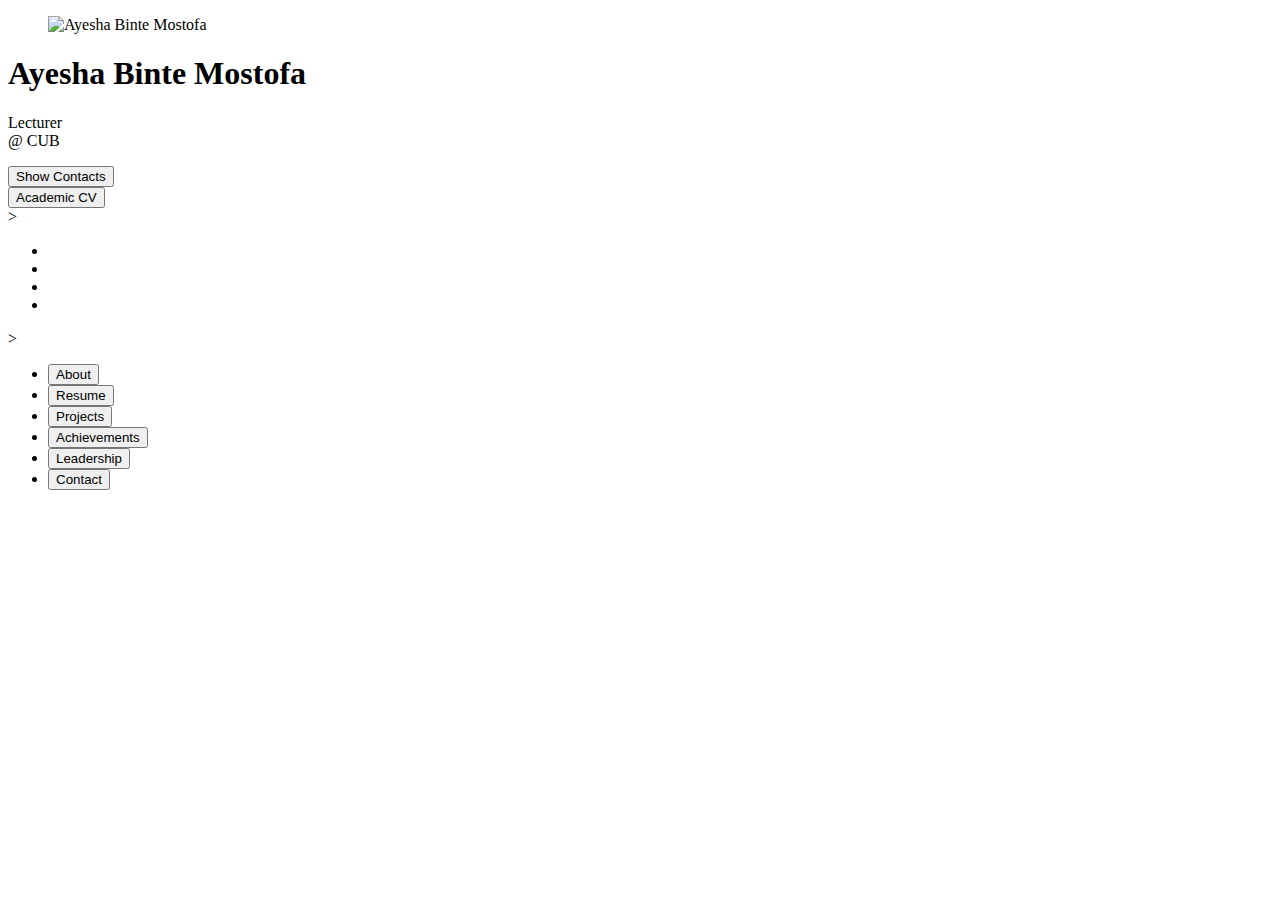
==== index.html @ aaab0c4d "Update index.html" ====
<!DOCTYPE html>
<html lang="en">

<head>
  <meta charset="UTF-8">
  <meta http-equiv="X-UA-Compatible" content="IE=edge">
  <meta name="viewport" content="width=device-width, initial-scale=1.0">
  <title>Ayesha Binte Mostofa</title>

  <!--
    - favicon
  -->
  <link rel="shortcut icon" href="./assets/img/Profile Pictures/favicon.ico" type="image/x-icon">

  <!--
    - custom css link
  -->
  <link rel="stylesheet" href="./assets/css/style.css">

  <!--
    - google font link
  -->
  <link rel="preconnect" href="https://fonts.googleapis.com">
  <link rel="preconnect" href="https://fonts.gstatic.com" crossorigin>
  <link href="https://fonts.googleapis.com/css2?family=Poppins:wght@300;400;500;600&display=swap" rel="stylesheet">
  <!-- Import element definition and auto-register -->
  <script type="module" src="https://cdn.jsdelivr.net/npm/zero-md@3?register"></script>
  <script src="https://ajax.googleapis.com/ajax/libs/jquery/1.11.1/jquery.min.js"></script>
  <script>   
    function loadPage(divloc, page) {
      //console.log(page);
      $.get(page, function(data){
          //console.log(divloc);
          $(divloc).empty();
          $(divloc).html(data);
      });
    }
    $(document).ready(function(){
            $('.load').trigger("click");
    });
</script>
</head>

<body>

  <!--
    - #MAIN
  -->

  <main>

    <!--
      - #SIDEBAR
    -->

    <aside class="sidebar" data-sidebar>

      <div class="sidebar-info">

        <figure class="avatar-box">
          <img src="./assets/img/Profile Pictures/Profile_Picture.jpg" alt="Ayesha Binte Mostofa" width="20%">
        </figure>

        <div class="info-content">
          <h1 class="name" title="Ayesha Binte Mostofa">Ayesha Binte Mostofa</h1>
          <p class="title">Lecturer <br> @ CUB</p>
        </div>

        <button class="info_more-btn" data-sidebar-btn>
          <span>Show Contacts</span>
          <ion-icon name="chevron-down"></ion-icon>
        </button>

      </div>

      <div class="separator"></div>
      <div class="info-content" >
        <button class="form-btn" type="submit" data-form-btn onclick="window.open('./assets/files/Academic_Resume_Ayesha.pdf', '_blank')" style="margin: auto;">
          <ion-icon name="document-text-outline"></ion-icon>
          <span>Academic CV</span>
        </button>
      </div>
      
      <div class="sidebar-info_more">

        <div class="separator"><!--separator-->></div>

        <ul class="social-list">
          <li class="social-item">
            <a href="https://www.linkedin.com/in/ayesha-binte-mostofa/" target="_blank" class="social-link">
              <ion-icon name="logo-linkedin"></ion-icon>
            </a>
          </li>

          <li class="social-item">
            <a href="https://github.com/ayeshathoi" target="_blank" class="social-link">
              <ion-icon name="logo-github"></ion-icon>
            </a>
          </li>

          <li class="social-item">
            <a href="https://www.youtube.com/channel/UCLj24fWiGPJxcV11Vq8fH4g" target="_blank" class="social-link">
              <ion-icon name="logo-youtube"></ion-icon>
            </a>
          </li>
          <li class="social-item">
            <a href="mailto:ayeshaathoi62@gmail.com" class="contact-link"target="_blank" class="social-link">
              <ion-icon name="mail-outline"></ion-icon>
            </a>
        </ul>


        <!-- <div class="separator"><separator-->></div>
        
        <div class="separator"></div>

        <!-- <ul class="contacts-list">

          <li class="contact-item">

            <div class="icon-box">
              <ion-icon name="mail-outline"></ion-icon>
            </div>

            <div class="contact-info">
              <p class="contact-title">Email</p>

              <a href="mailto:ayeshaathoi62@gmail.com" class="contact-link">ayeshaathoi62@gmail.com</a>
            </div>

          </li>

          <li class="contact-item">

            <div class="icon-box">
              <ion-icon name="location-outline"></ion-icon>
            </div>

            <div class="contact-info">
              <p class="contact-title">Location</p>

              <address>Dhaka, Bangladesh</address>
            </div>

          </li>

        </ul> -->

      </div>

    </aside>





    <!--
      - #main-content
    -->

    <div class="main-content">

      <!--
        - #NAVBAR
      -->

      <nav class="navbar">

        <ul class="navbar-list">

          <li class="navbar-item">
            <button class="navbar-link" data-nav-link>About</button>
          </li>

          <li class="navbar-item">
            <button class="navbar-link" data-nav-link>Resume</button>
          </li>

          <li class="navbar-item">
            <button class="navbar-link" data-nav-link>Projects</button>
          </li>

          <li class="navbar-item">
            <button class="navbar-link" data-nav-link>Achievements</button>
          </li>

          <li class="navbar-item">
            <button class="navbar-link" data-nav-link>Leadership</button>
          </li>

          <li class="navbar-item">
            <button class="navbar-link" data-nav-link>Contact</button>
          </li>

        </ul>

      </nav>





      <!--
        - #ABOUT
      -->

      <!--
        - #RESUME
      -->


      <article class="about active" data-page="about">
        <div id="about" class="load" onclick="loadPage('#loadabout', 'pages/about.html')"> </div>
        <div id="loadabout"> </div>
      </article>

      <article class="resume" data-page="resume">
        <div id="resume" class="load" onclick="loadPage('#loadresume', 'pages/resume.html')"> </div>
        <div id="loadresume"> </div>
      </article>
      



      <!--
        - #PORTFOLIO
      -->

      <article class="portfolio" data-page="projects">
        <div class="load" onclick="loadPage('#loadportfolio', 'pages/projects.html')"> </div>
        <div id="loadportfolio"> </div>
      </article>

      <!--
        - #BLOG
      -->

      <article class="blog" data-page="achievements">
        <div class="load" onclick="loadPage('#loadblog', 'pages/achievements.html')"> </div>
        <div id="loadblog"> </div>
      </article>

      <!--
        - #CONTACT
      -->

      <article class="contact" data-page="contact">
        <div class="load" onclick="loadPage('#loadcontact', 'pages/contact.html')"> </div>
        <div id="loadcontact"> </div>
      </article>

    </div>

  </main>






  <!--
    - custom js link
  -->
  <script src="./assets/js/script.js"></script>

  <!--
    - ionicon link
  -->
  <script type="module" src="https://unpkg.com/ionicons@5.5.2/dist/ionicons/ionicons.esm.js"></script>
  <script nomodule src="https://unpkg.com/ionicons@5.5.2/dist/ionicons/ionicons.js"></script>


  <script src="https://cdnjs.cloudflare.com/ajax/libs/js-yaml/4.1.0/js-yaml.min.js"></script>

</body>

</html>
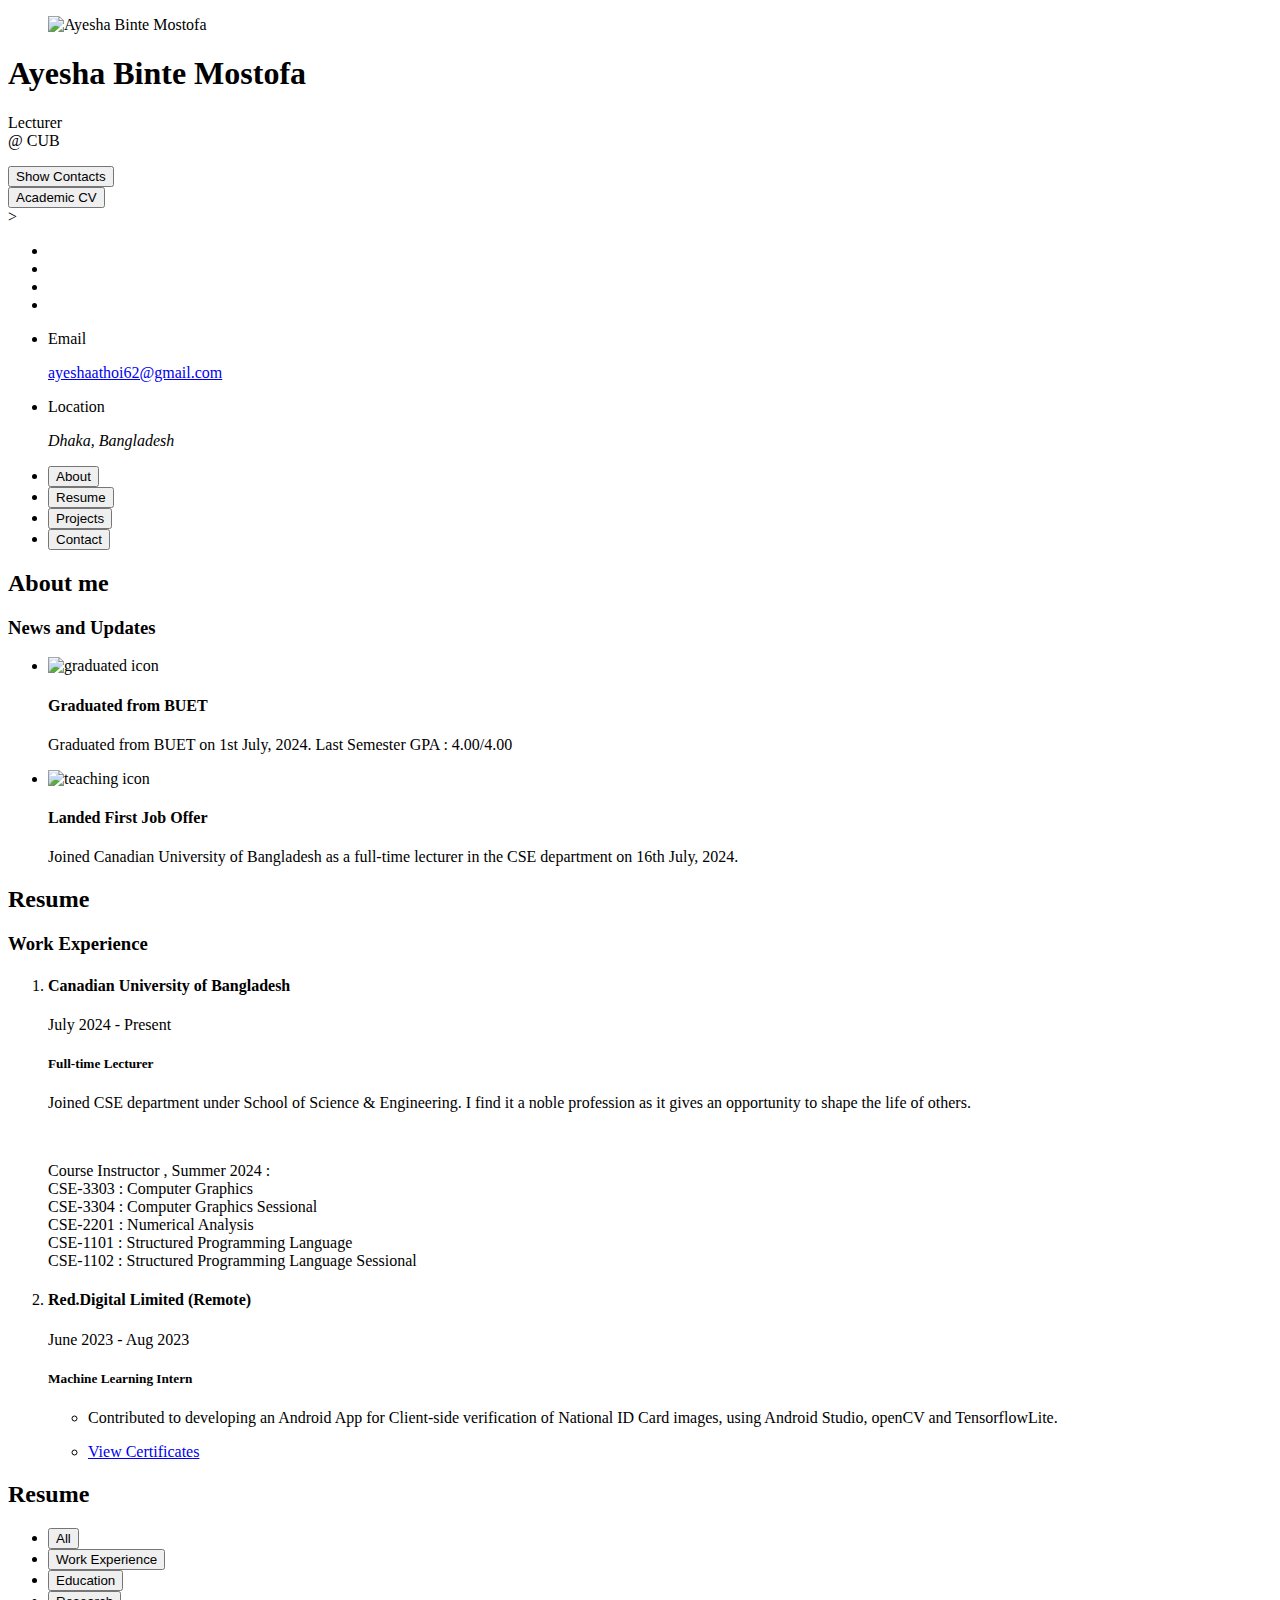
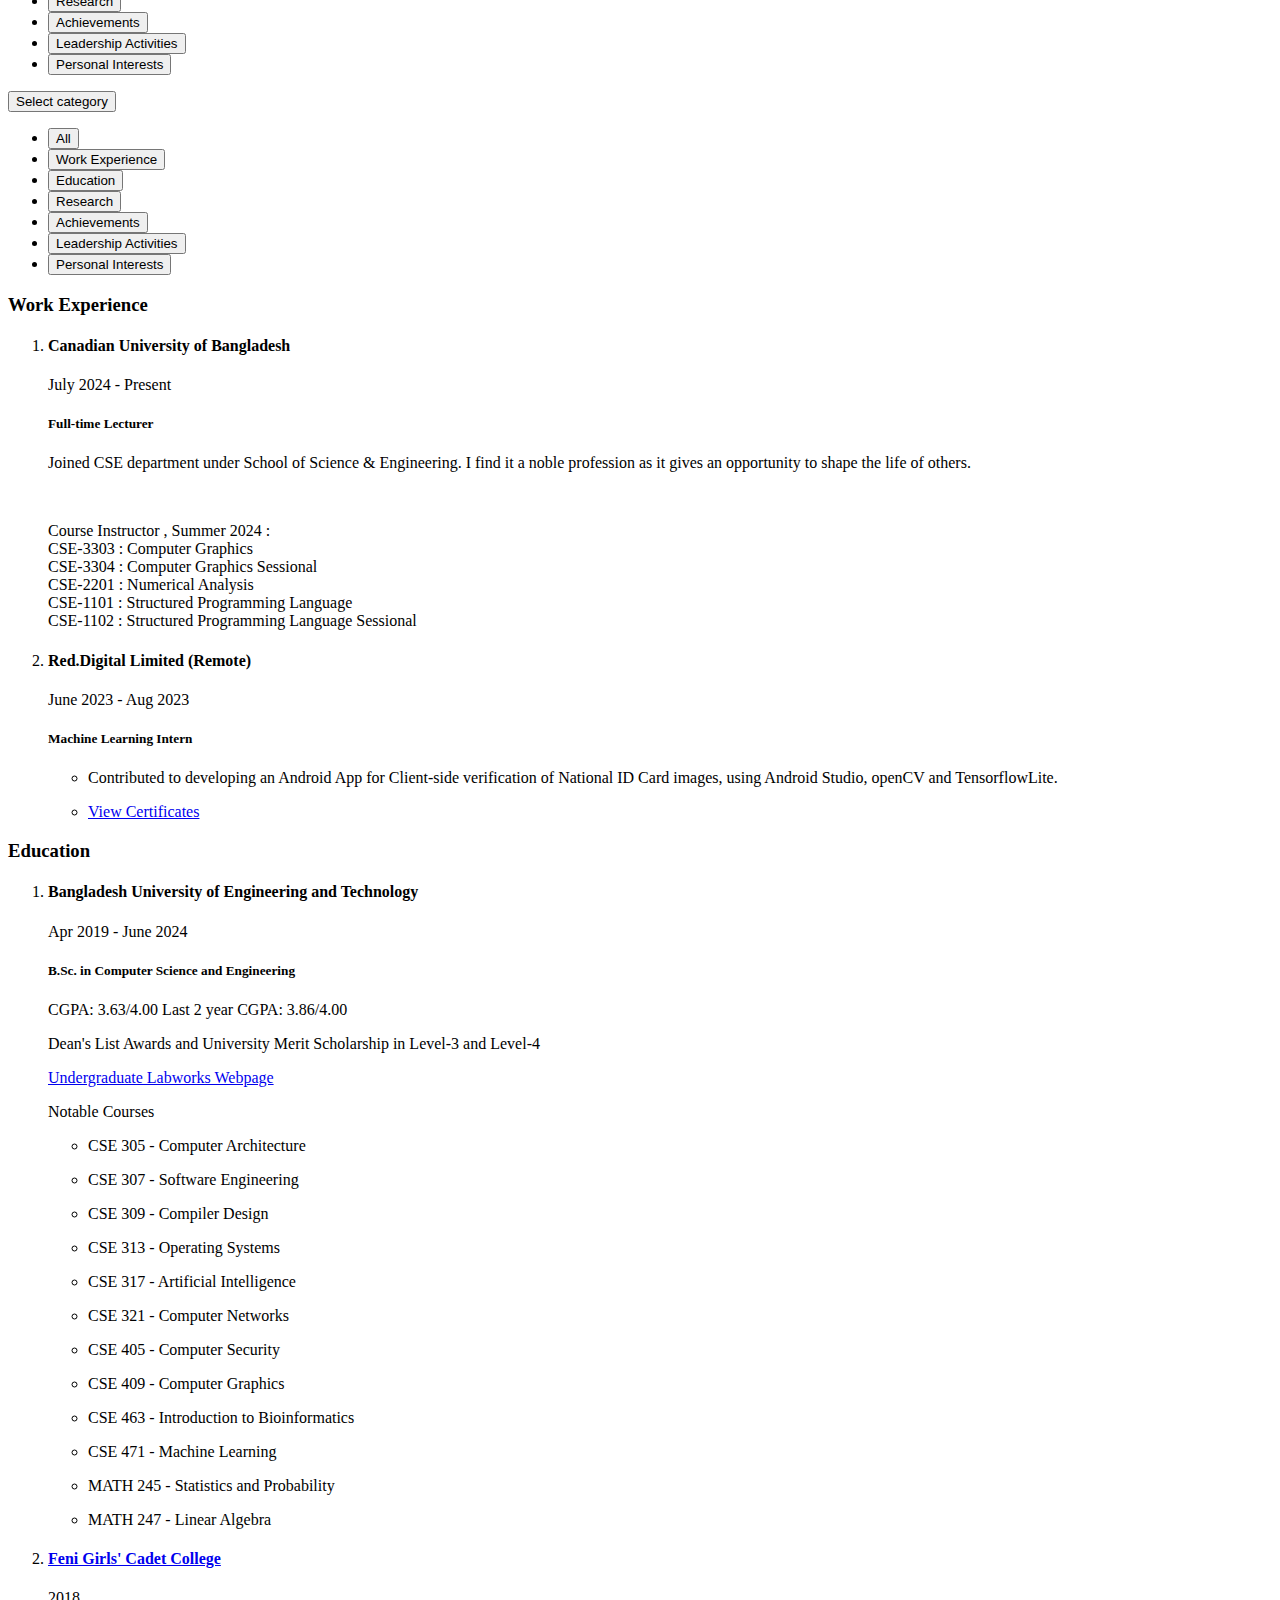
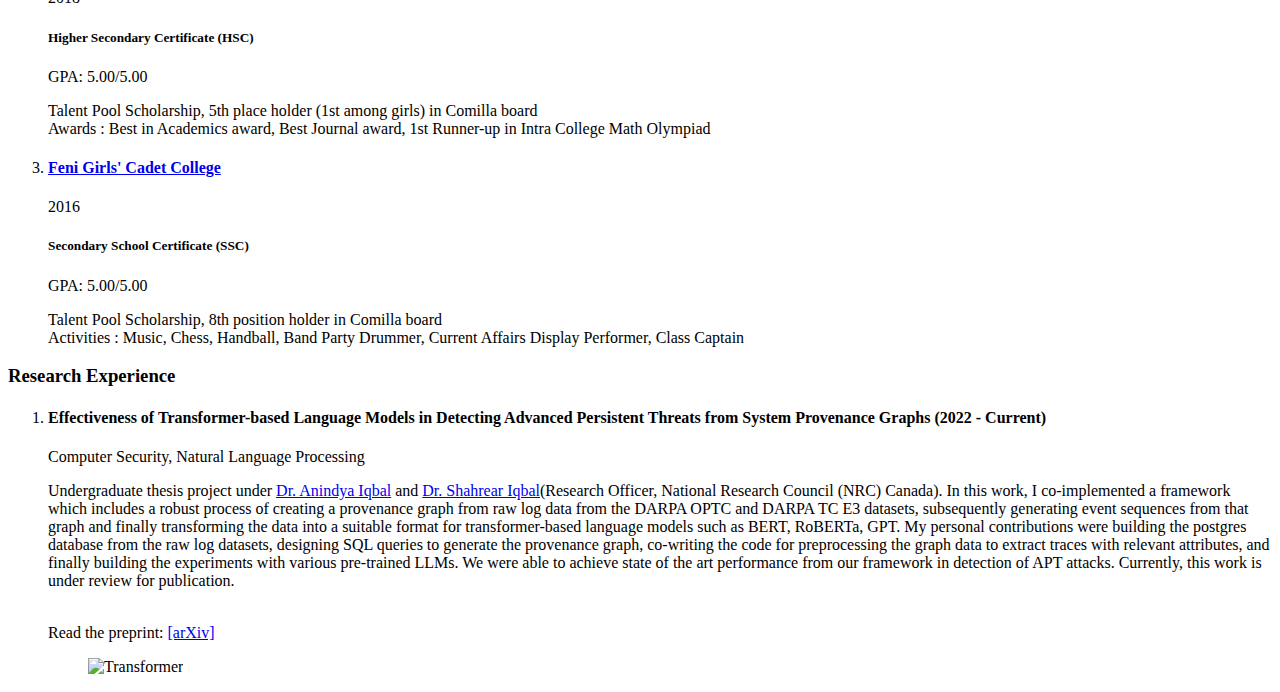
==== commit 4180b78e: "up" ====
--- a/index.html
+++ b/index.html
@@ -110,11 +110,11 @@
         </ul>
 
 
-        <!-- <div class="separator"><separator-->></div>
+        <div class="separator"></div>
         
         <div class="separator"></div>
 
-        <!-- <ul class="contacts-list">
+        <ul class="contacts-list">
 
           <li class="contact-item">
 
@@ -144,7 +144,7 @@
 
           </li>
 
-        </ul> -->
+        </ul>
 
       </div>
 
@@ -180,13 +180,13 @@
             <button class="navbar-link" data-nav-link>Projects</button>
           </li>
 
-          <li class="navbar-item">
+          <!-- <li class="navbar-item">
             <button class="navbar-link" data-nav-link>Achievements</button>
           </li>
 
           <li class="navbar-item">
             <button class="navbar-link" data-nav-link>Leadership</button>
-          </li>
+          </li> -->
 
           <li class="navbar-item">
             <button class="navbar-link" data-nav-link>Contact</button>
@@ -235,10 +235,10 @@
         - #BLOG
       -->
 
-      <article class="blog" data-page="achievements">
+      <!-- <article class="blog" data-page="achievements">
         <div class="load" onclick="loadPage('#loadblog', 'pages/achievements.html')"> </div>
         <div id="loadblog"> </div>
-      </article>
+      </article> -->
 
       <!--
         - #CONTACT
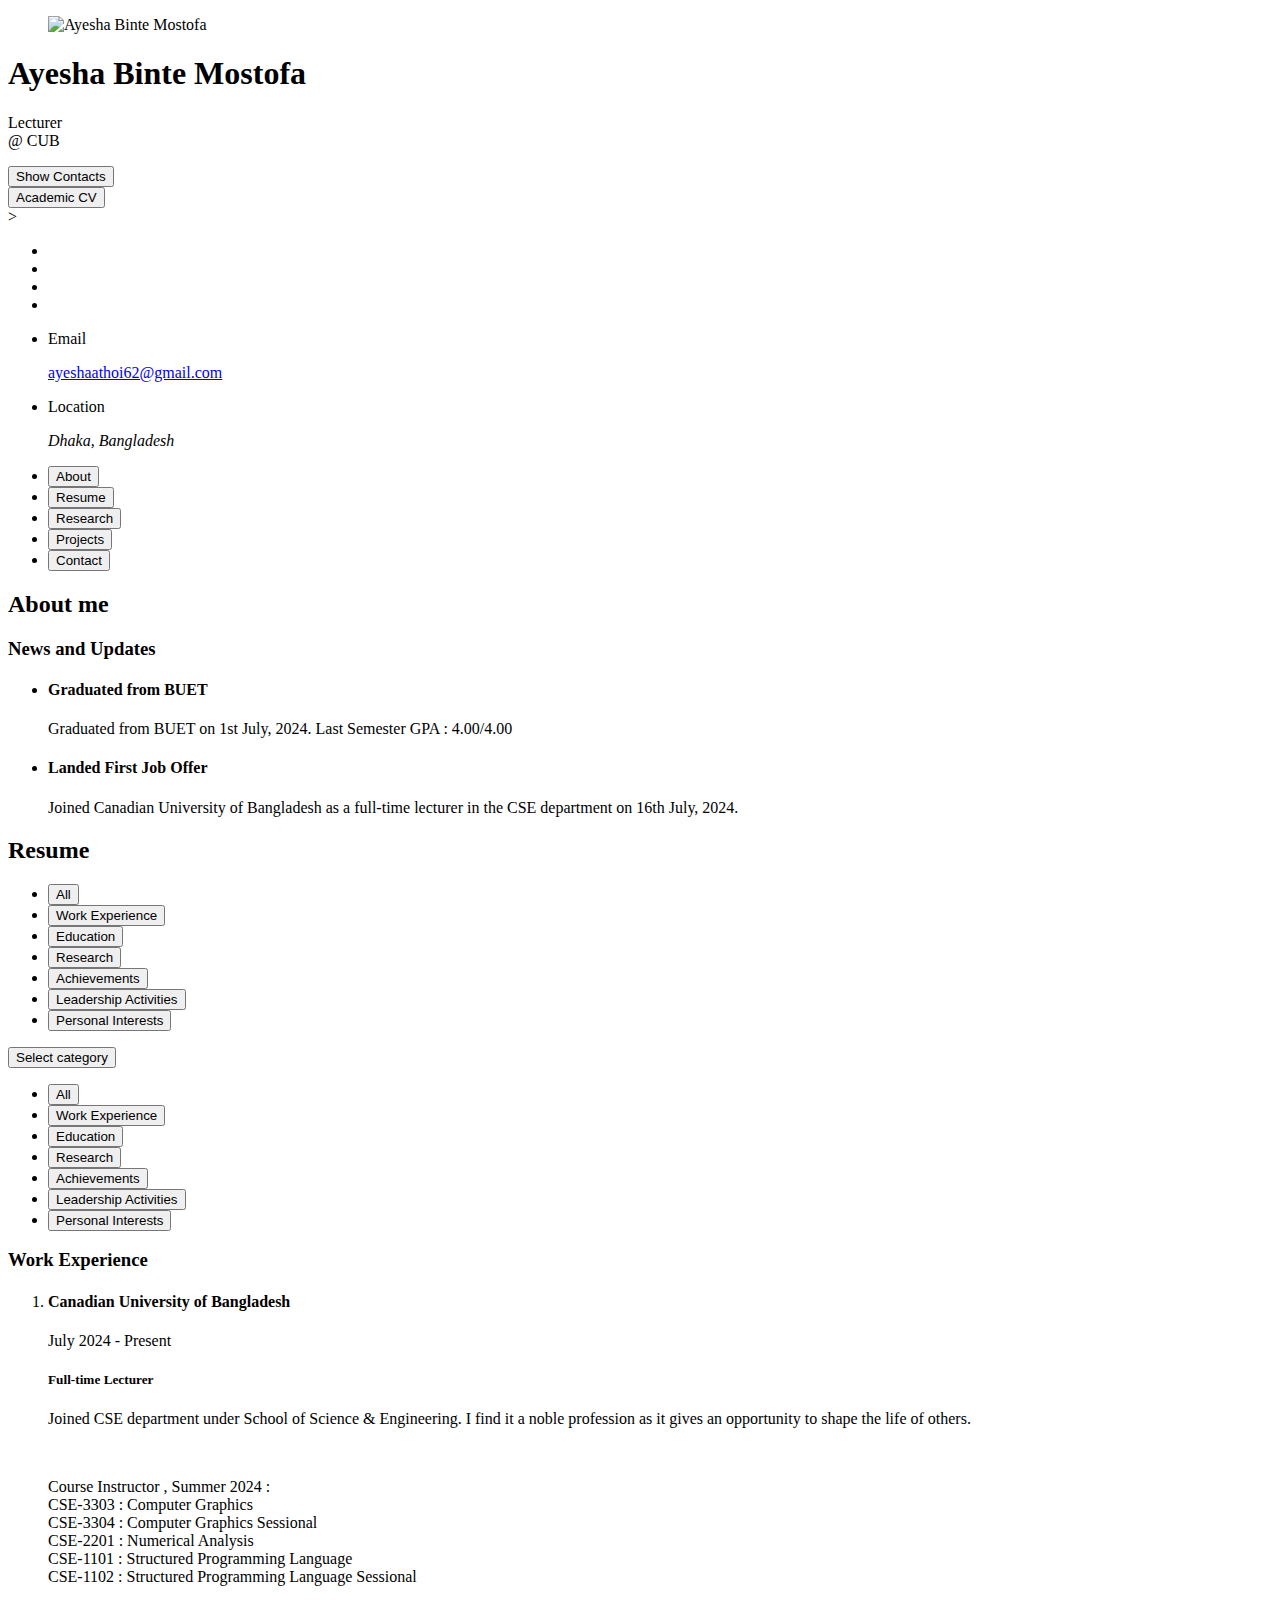
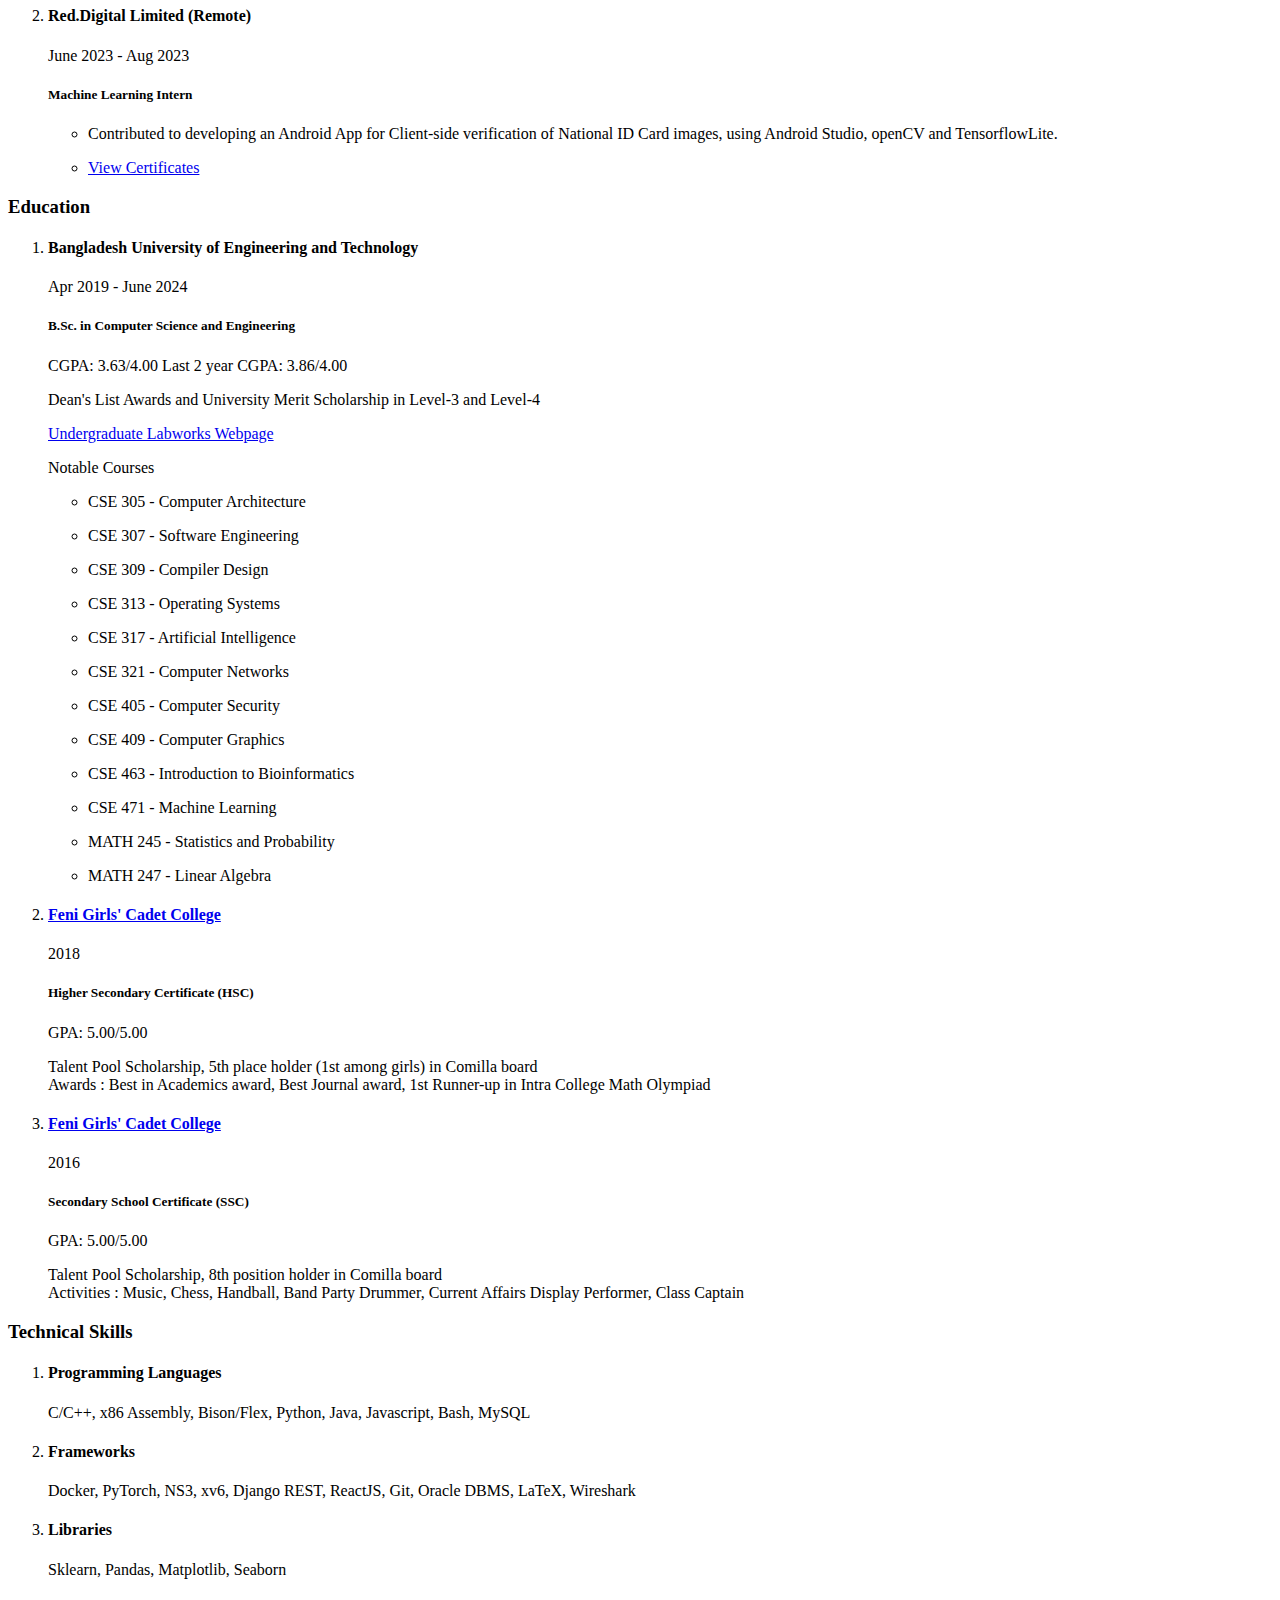
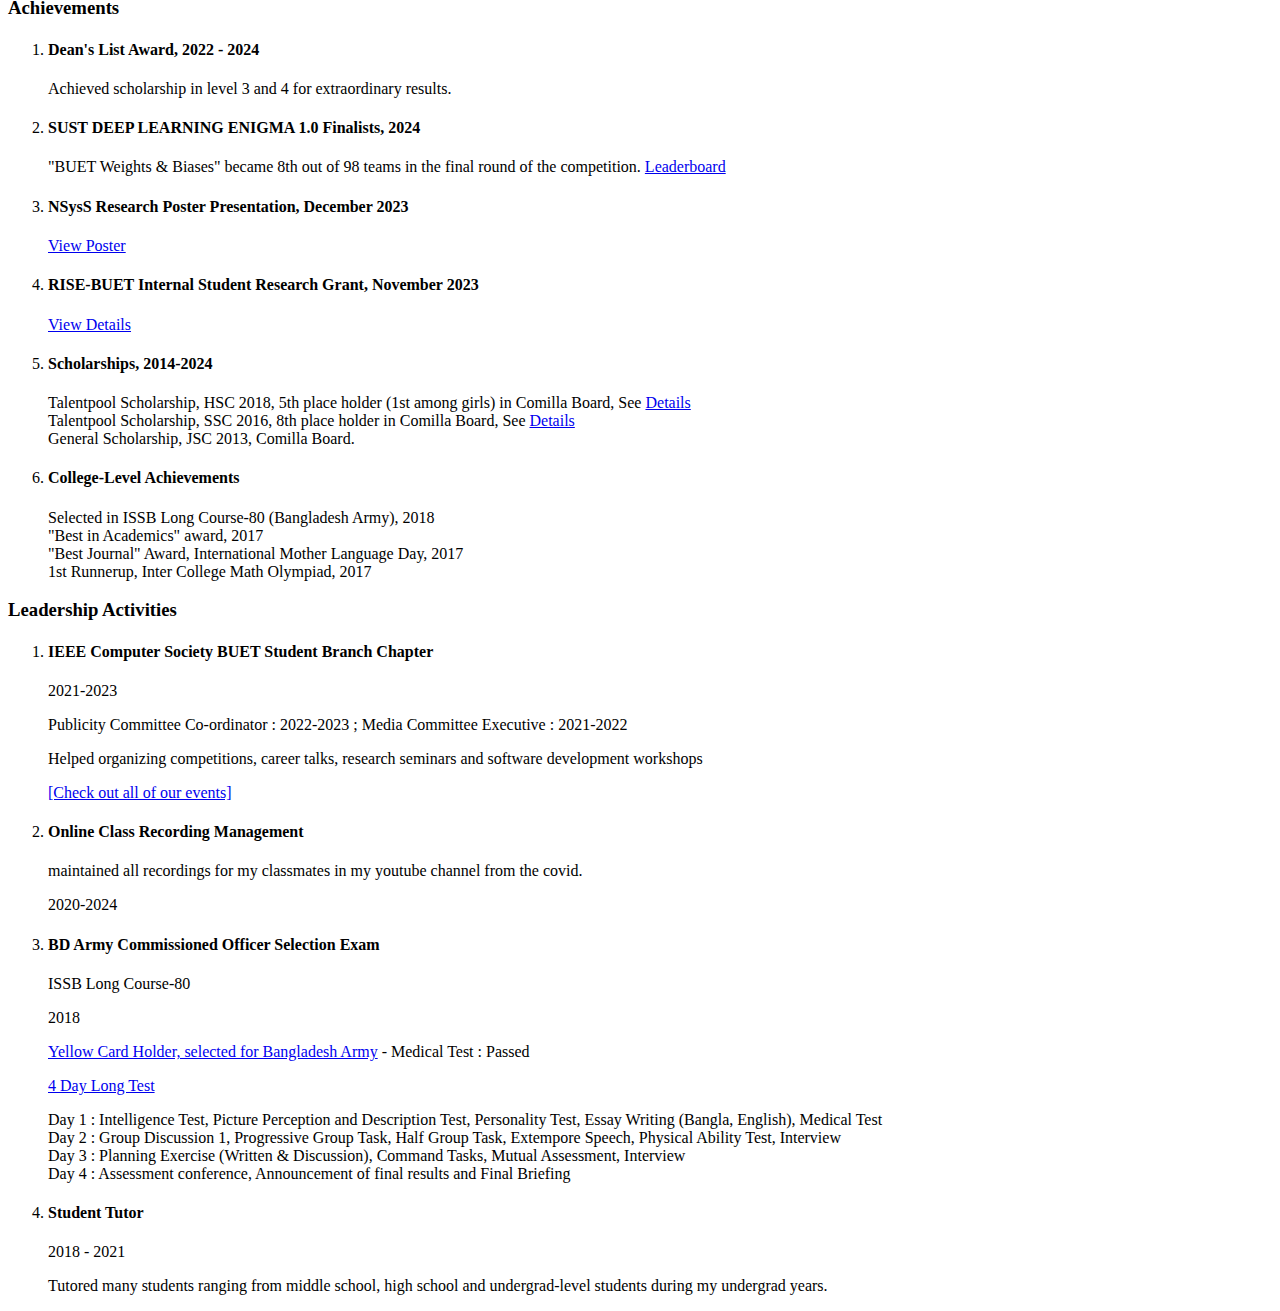
==== commit ab223f18: "up" ====
--- a/index.html
+++ b/index.html
@@ -177,14 +177,14 @@
           </li>
 
           <li class="navbar-item">
+            <button class="navbar-link" data-nav-link>Research</button>
+          </li>
+
+          <li class="navbar-item">
             <button class="navbar-link" data-nav-link>Projects</button>
           </li>
 
-          <!-- <li class="navbar-item">
-            <button class="navbar-link" data-nav-link>Achievements</button>
-          </li>
-
-          <li class="navbar-item">
+          <!-- <li class="navbar-item"> 
             <button class="navbar-link" data-nav-link>Leadership</button>
           </li> -->
 
@@ -221,7 +221,15 @@
       
 
 
-
+      <!--
+        - #BLOG
+      -->
+
+      <article class="blog" data-page="research">
+        <div class="load" onclick="loadPage('#loadblog', 'pages/research.html')"> </div>
+        <div id="loadblog"> </div>
+      </article>
+      
       <!--
         - #PORTFOLIO
       -->
@@ -230,16 +238,6 @@
         <div class="load" onclick="loadPage('#loadportfolio', 'pages/projects.html')"> </div>
         <div id="loadportfolio"> </div>
       </article>
-
-      <!--
-        - #BLOG
-      -->
-
-      <!-- <article class="blog" data-page="achievements">
-        <div class="load" onclick="loadPage('#loadblog', 'pages/achievements.html')"> </div>
-        <div id="loadblog"> </div>
-      </article> -->
-
       <!--
         - #CONTACT
       -->
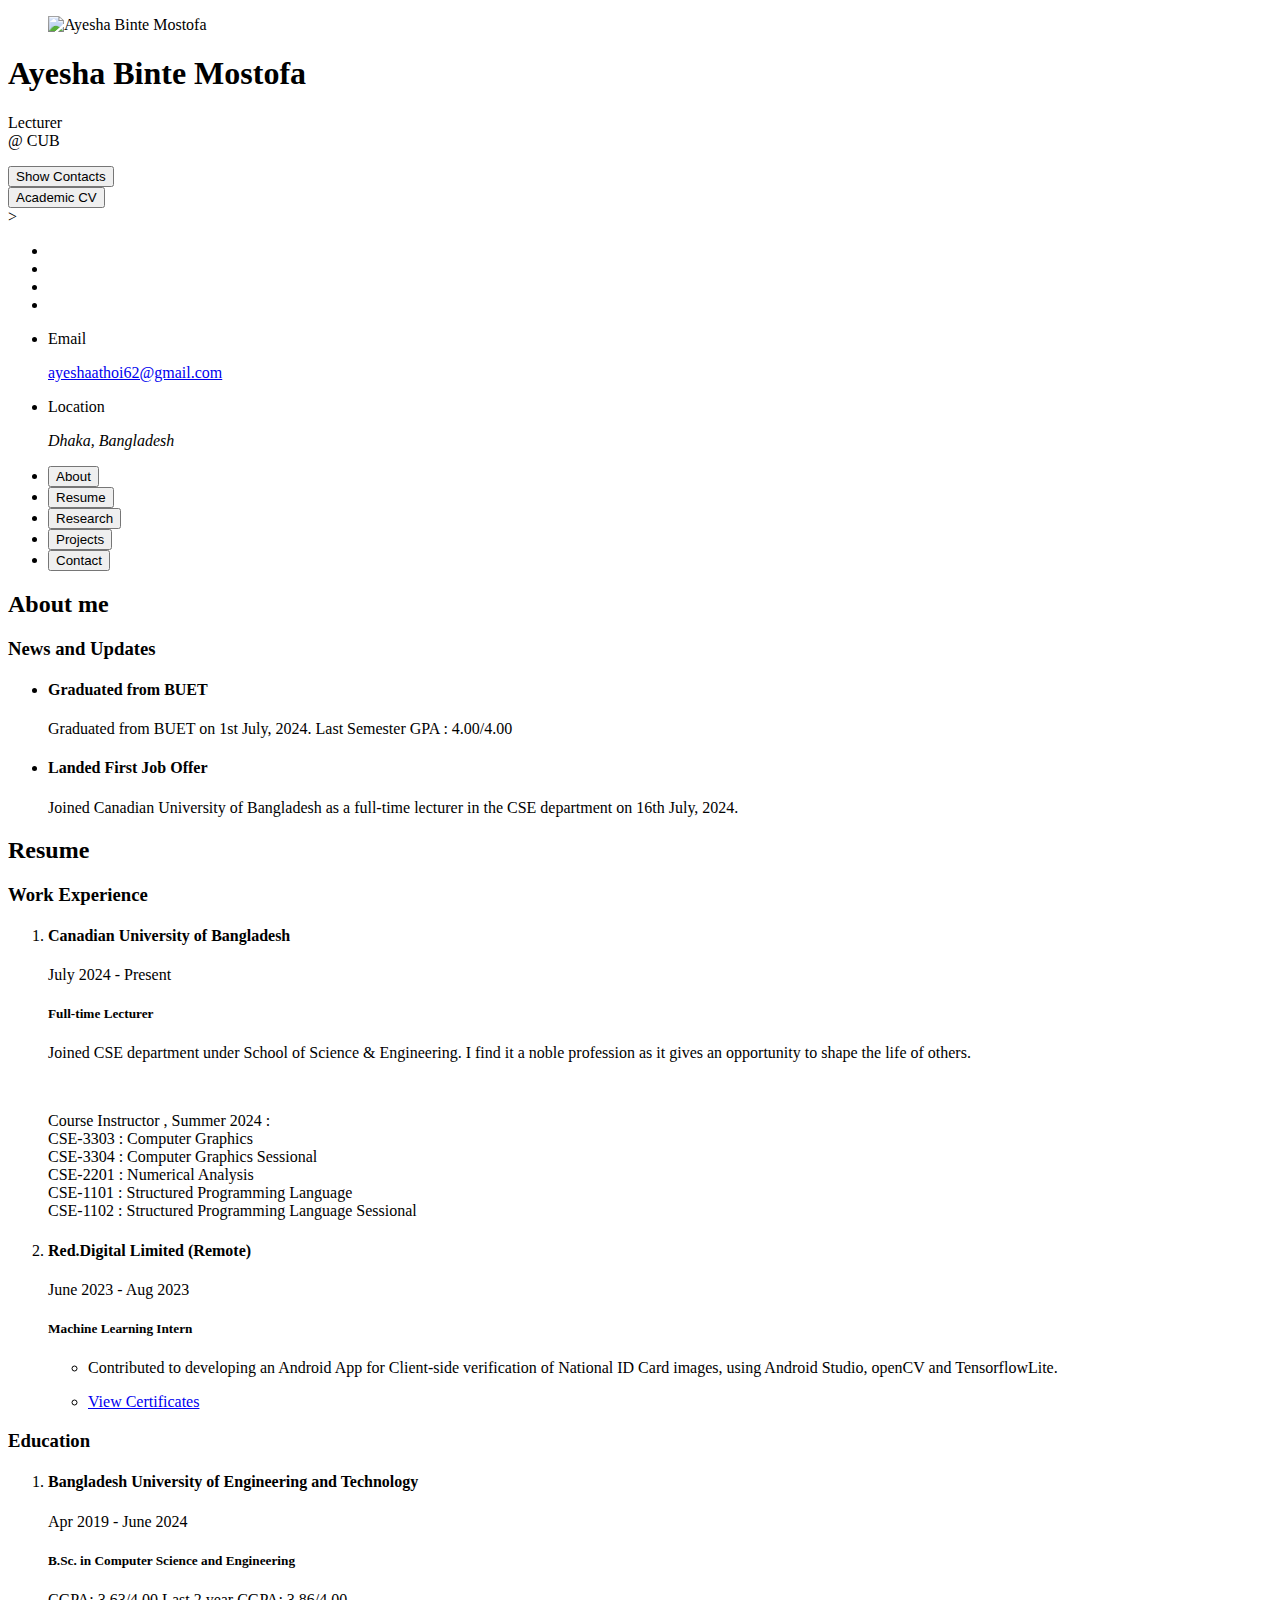
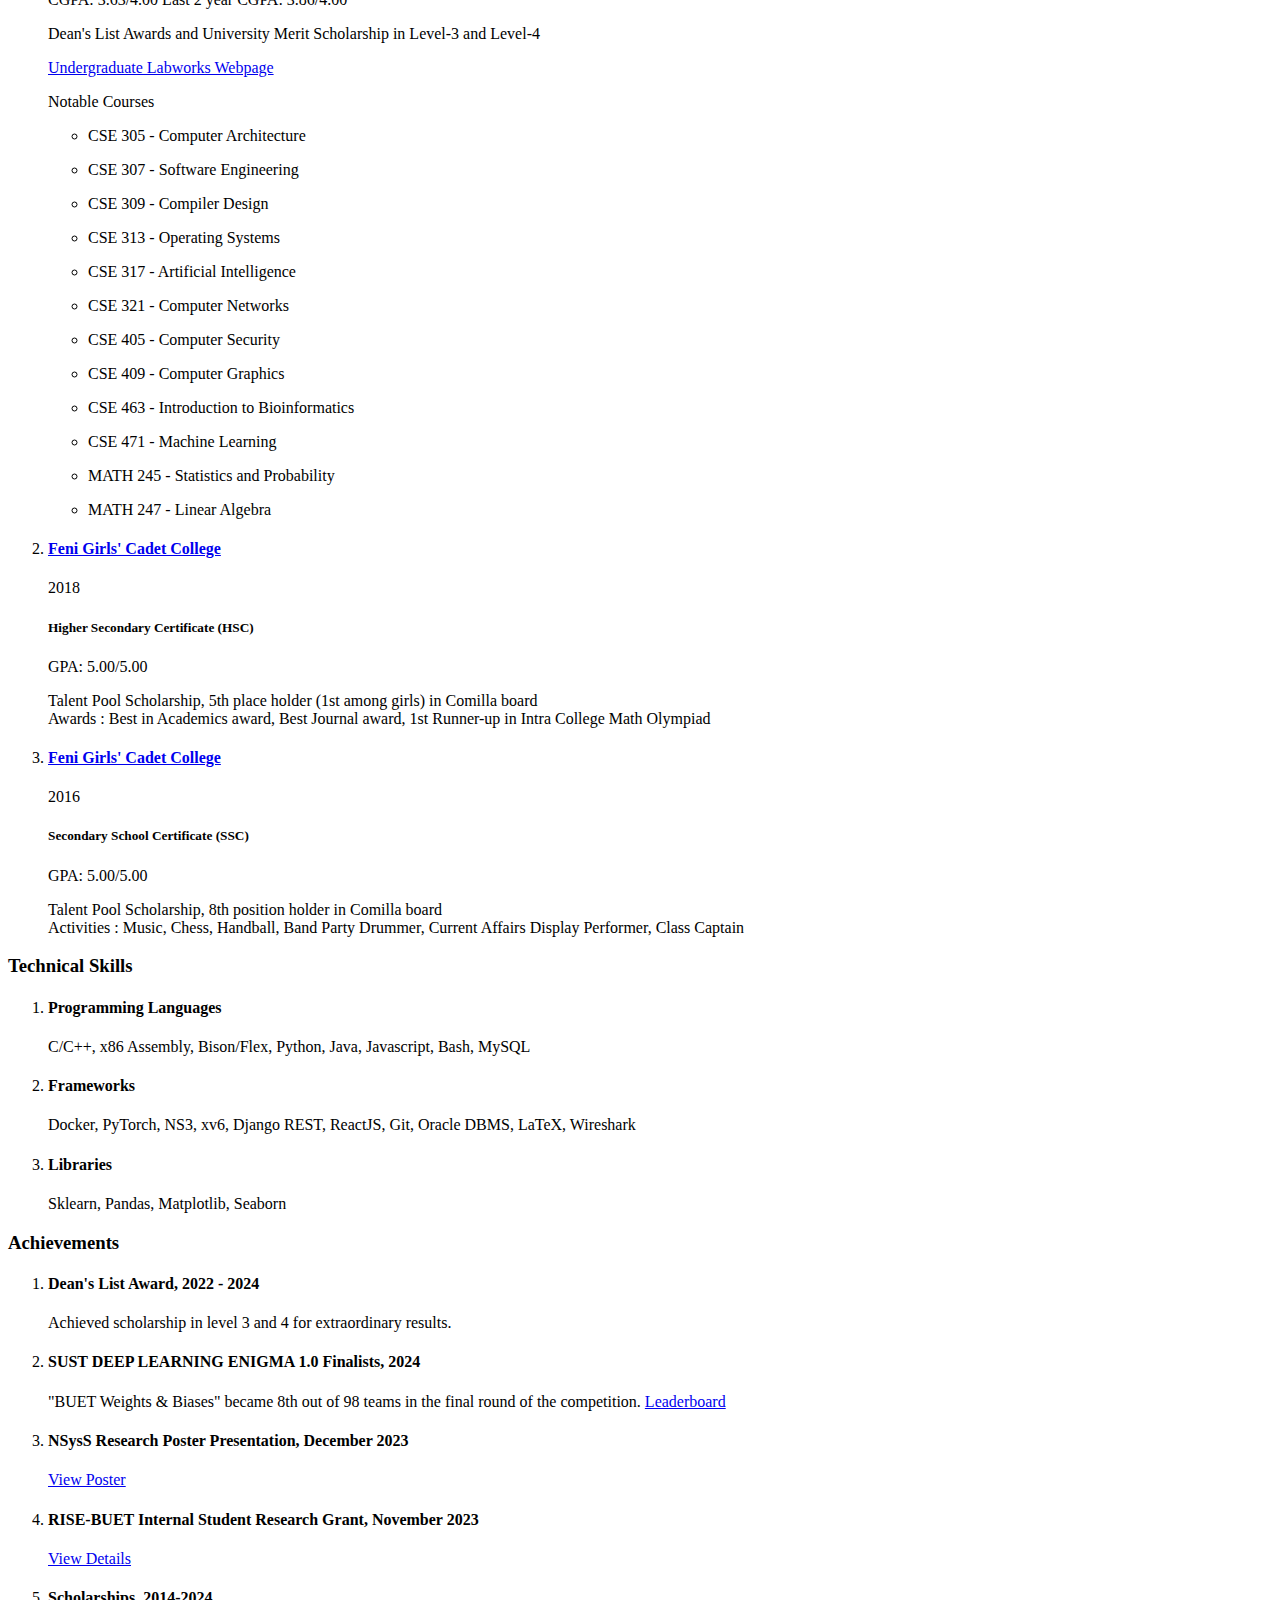
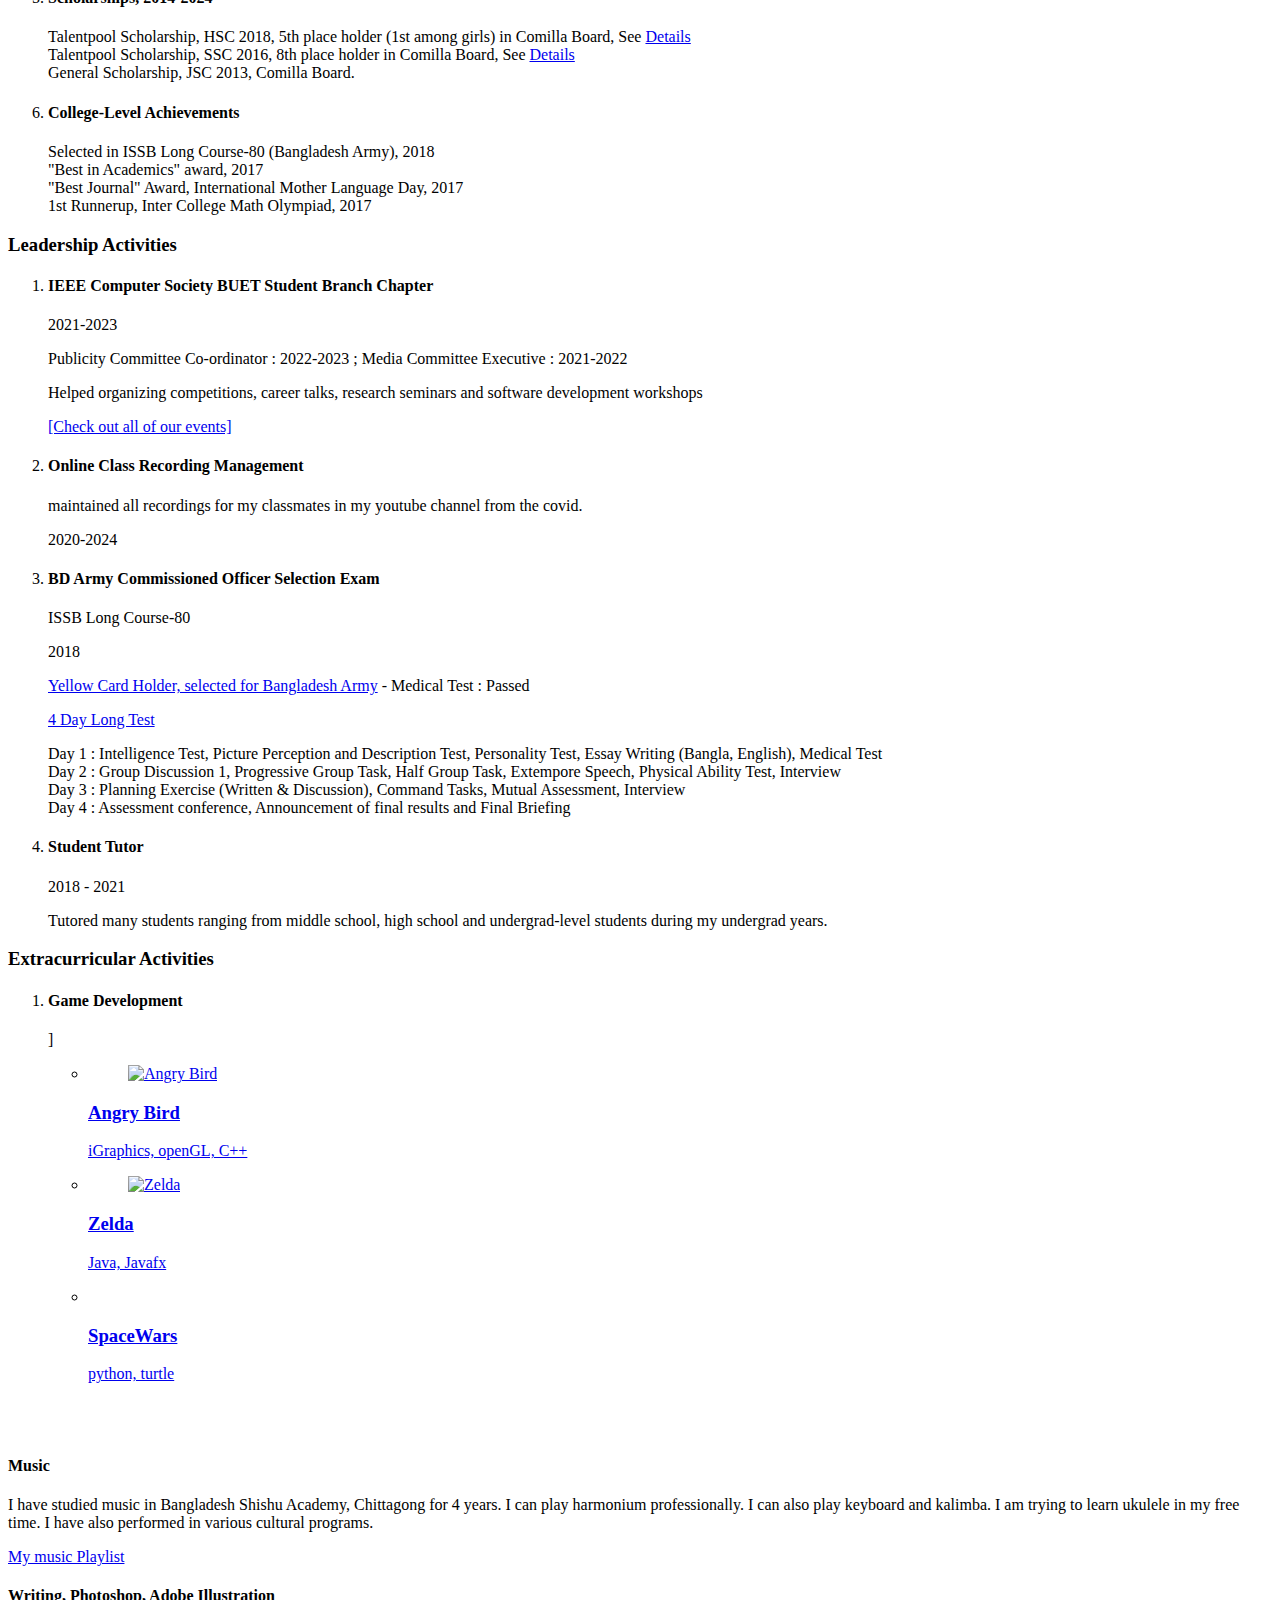
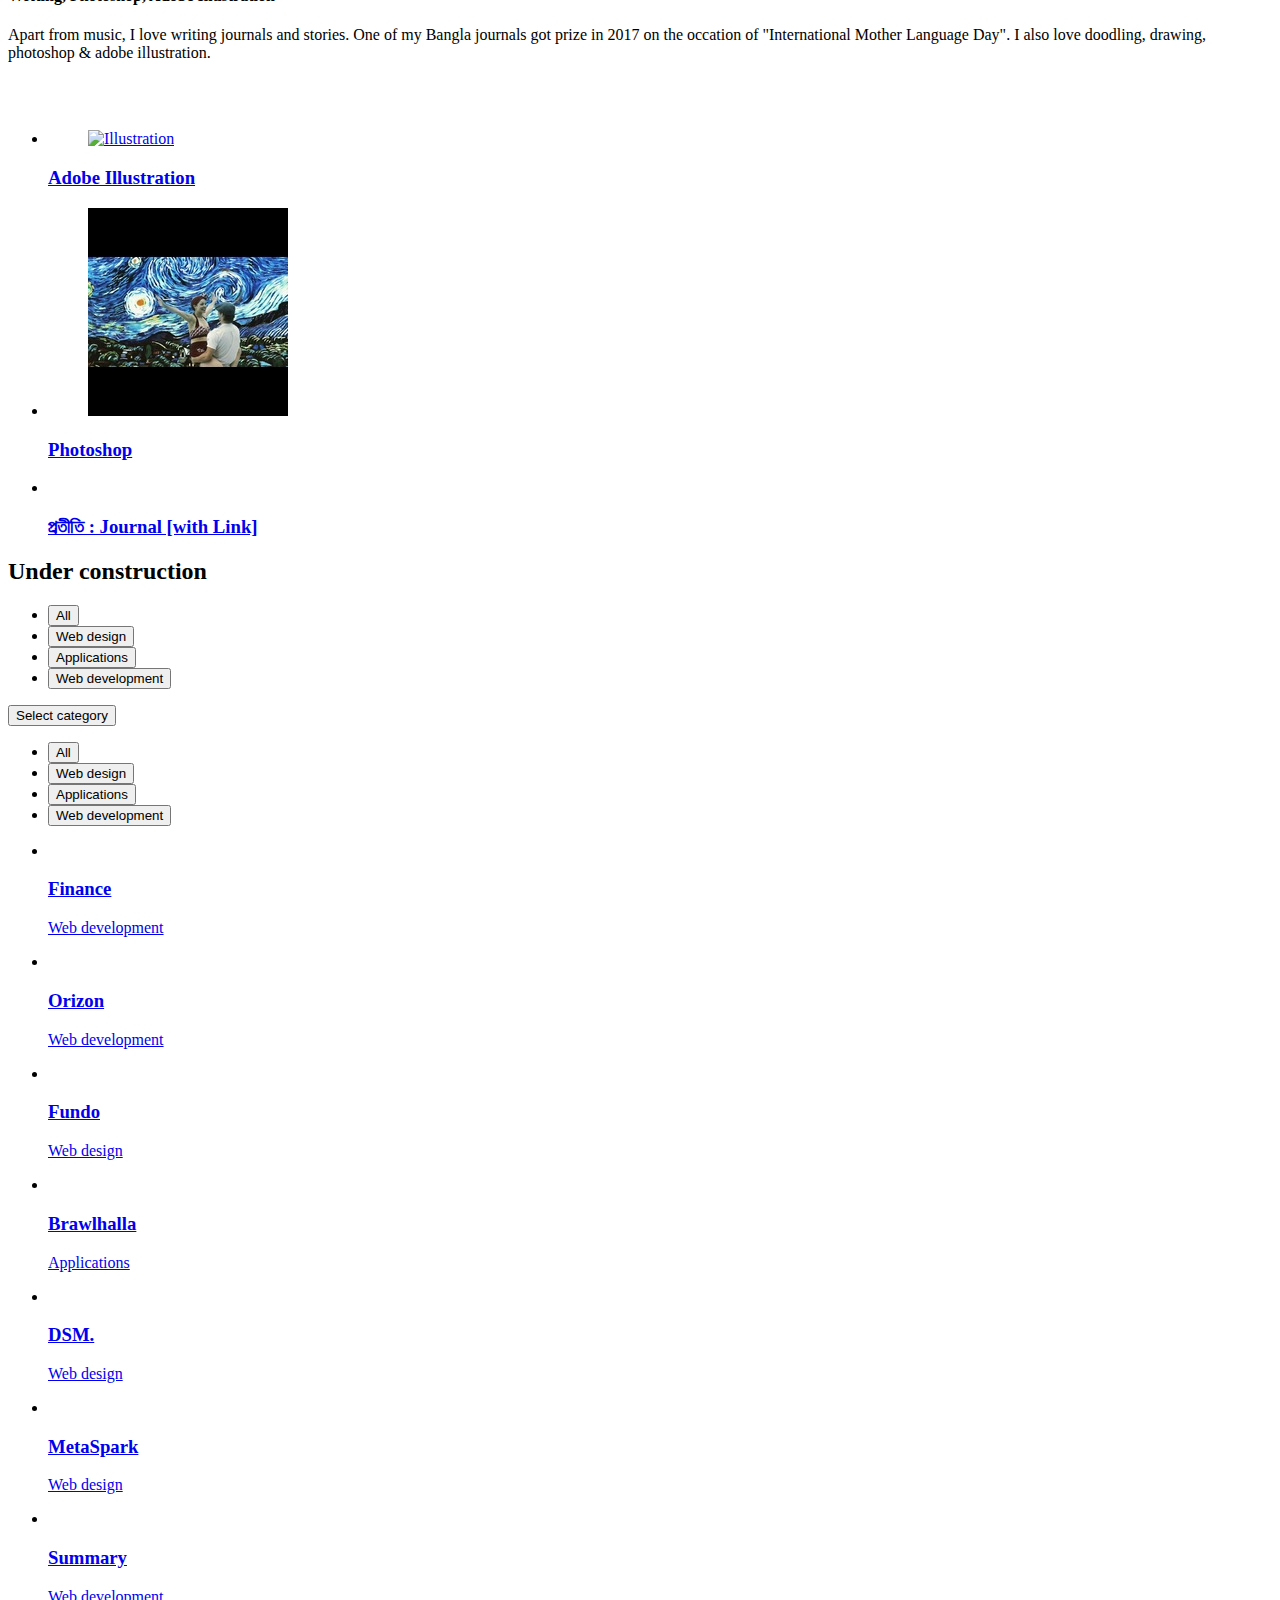
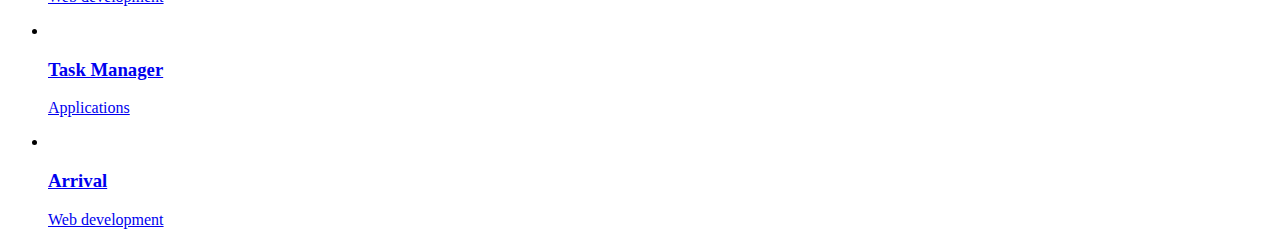
==== commit dbe634c8: "up" ====
--- a/index.html
+++ b/index.html
@@ -75,7 +75,7 @@
 
       <div class="separator"></div>
       <div class="info-content" >
-        <button class="form-btn" type="submit" data-form-btn onclick="window.open('./assets/files/Academic_Resume_Ayesha.pdf', '_blank')" style="margin: auto;">
+        <button class="form-btn" type="submit" data-form-btn onclick="window.open('./files/Academic_Resume_Ayesha.pdf', '_blank')" style="margin: auto;">
           <ion-icon name="document-text-outline"></ion-icon>
           <span>Academic CV</span>
         </button>
